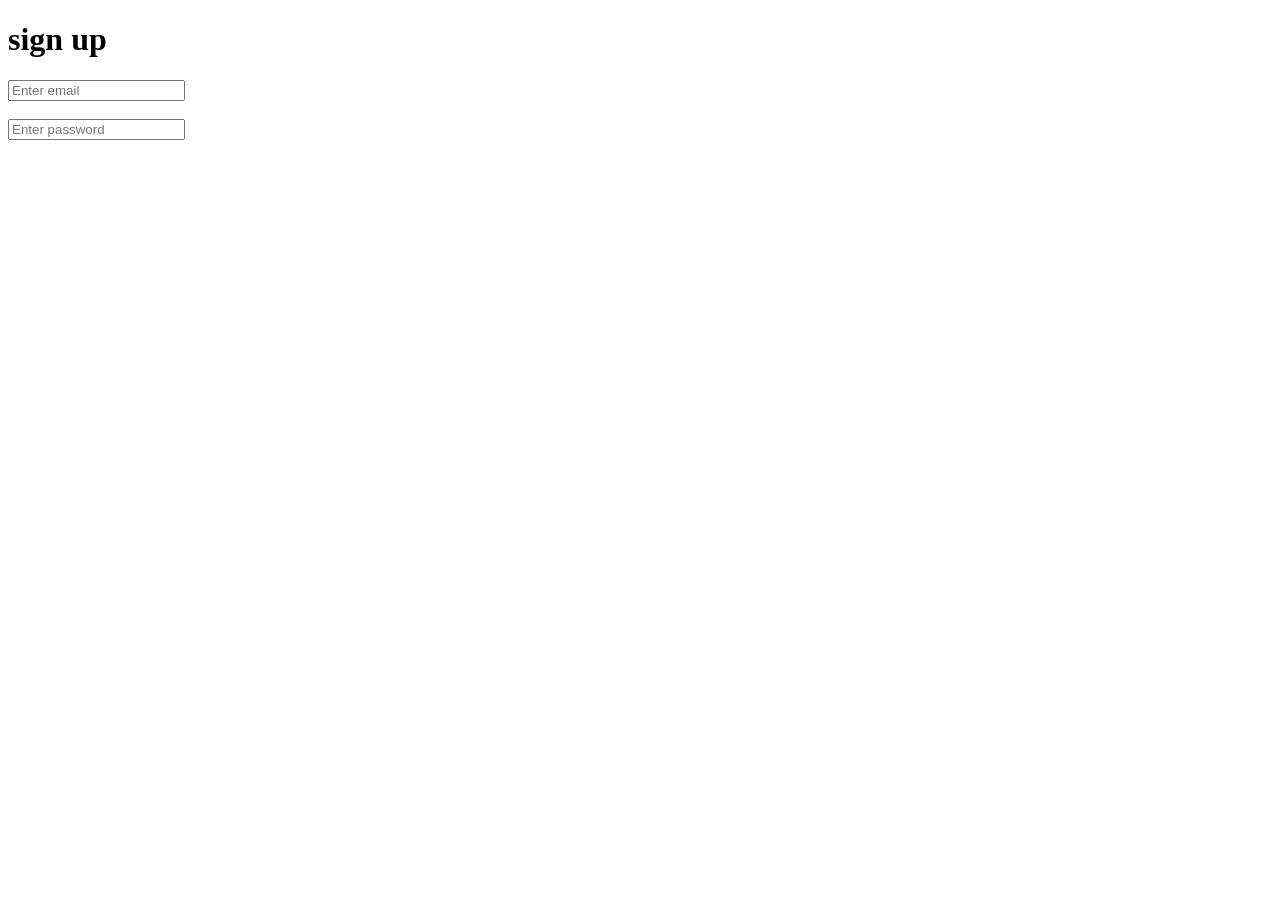
==== html/login.html @ 9ae268fc "Initial project upload" ====
<!DOCTYPE html>
<html lang="en">
<head>
    <meta charset="UTF-8">
    <meta name="viewport" content="width=device-width, initial-scale=1.0">
    <title>Login page</title>
</head>
<body>
    <h1><b></b>sign up</b></h1>
    <input type ="text" placeholder="Enter email">
    <br>
    <br>
    <input type="password" placeholder="Enter password">
</body>
</html>
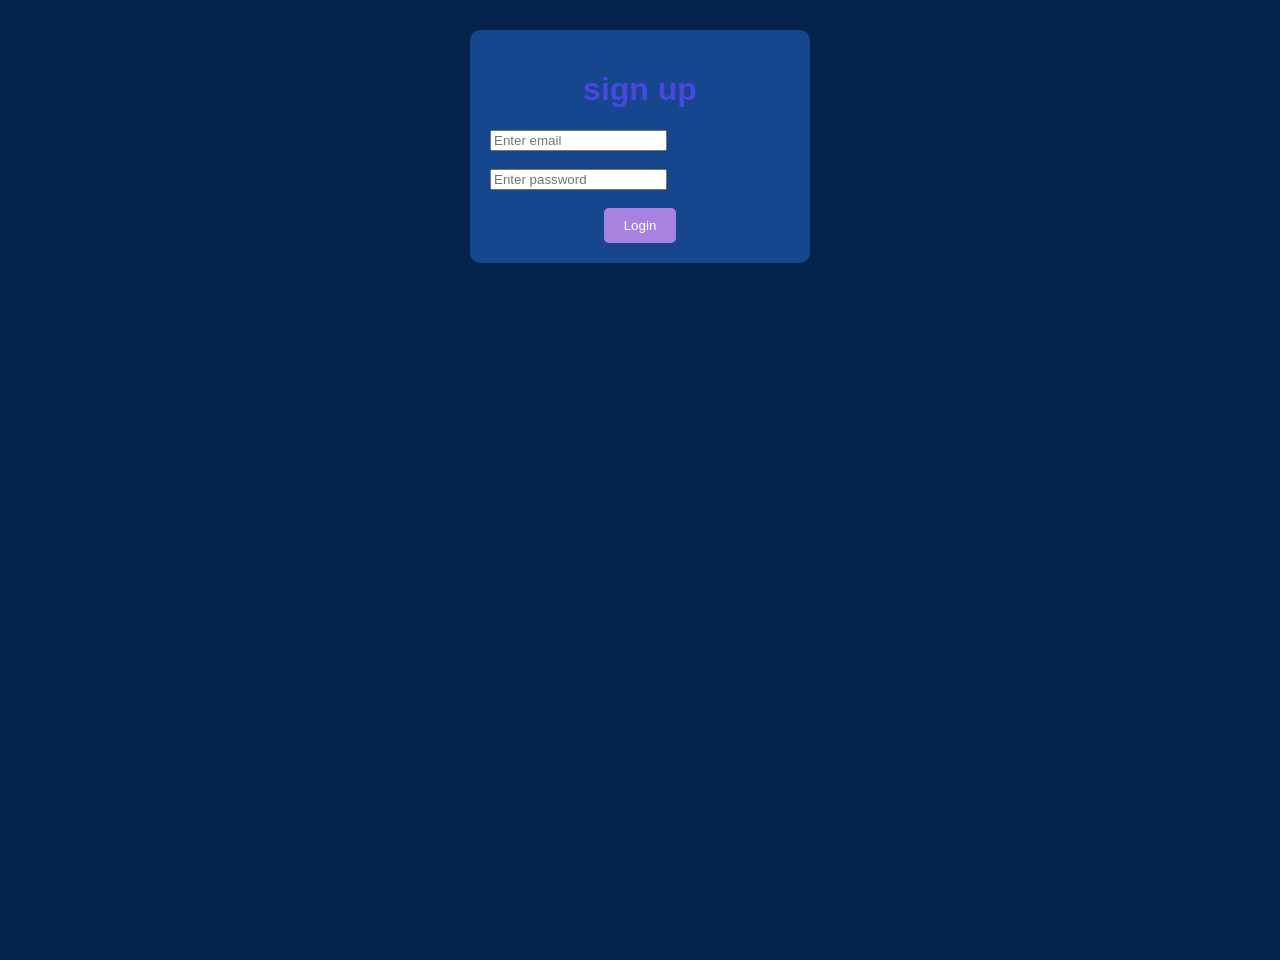
==== commit 952e3096: "created a feature branch and added some new pages and modified existing ones to enhance the user exp" ====
--- a/html/login.html
+++ b/html/login.html
@@ -4,12 +4,22 @@
     <meta charset="UTF-8">
     <meta name="viewport" content="width=device-width, initial-scale=1.0">
     <title>Login page</title>
+    <link rel="stylesheet" href="style.css">
 </head>
 <body>
-    <h1><b></b>sign up</b></h1>
+    <div class="login-box">
+        <h1><b></b>sign up</b></h1>
+    <form>
+    
     <input type ="text" placeholder="Enter email">
-    <br>
-    <br>
+        <br>
+        <br>
     <input type="password" placeholder="Enter password">
+        <br>
+        <br>
+    <div style="display: flex; justify-content: center;">
+        <button type="submit">Login</button>
+    </div>
+    </form>
 </body>
 </html>
--- a/html/style.css
+++ b/html/style.css
@@ -0,0 +1,59 @@
+
+body {
+  margin: 0;
+  font-family: Arial, sans-serif;
+  background: #06234e;
+  padding: 30px;
+  height: 100vh;
+  display: flex;
+  flex-direction: column;
+  
+  
+}
+
+h1 {
+  text-align: center;
+  color:rgb(72, 72, 223);
+}
+
+p {
+  color: white;
+}
+
+details {
+  background: #2e65b8;
+  color: white;
+  padding: 10px;
+  border-radius: 5px;
+  margin-top: 20px;
+}
+
+button{
+  background: #a782e1;
+  color: white;
+  border: none;
+  padding: 10px 20px;
+  border-radius: 5px;
+  cursor: pointer;
+}
+
+button:hover {
+  background: #8a5cc1;
+}
+
+.login-box {
+  background: #16468e;
+  color: white;
+  padding: 20px;
+  border-radius: 10px;
+  width: 300px;
+  margin: 0 auto;
+}
+
+.p{
+  color: white;
+}
+
+ul{
+  color: white;
+}
